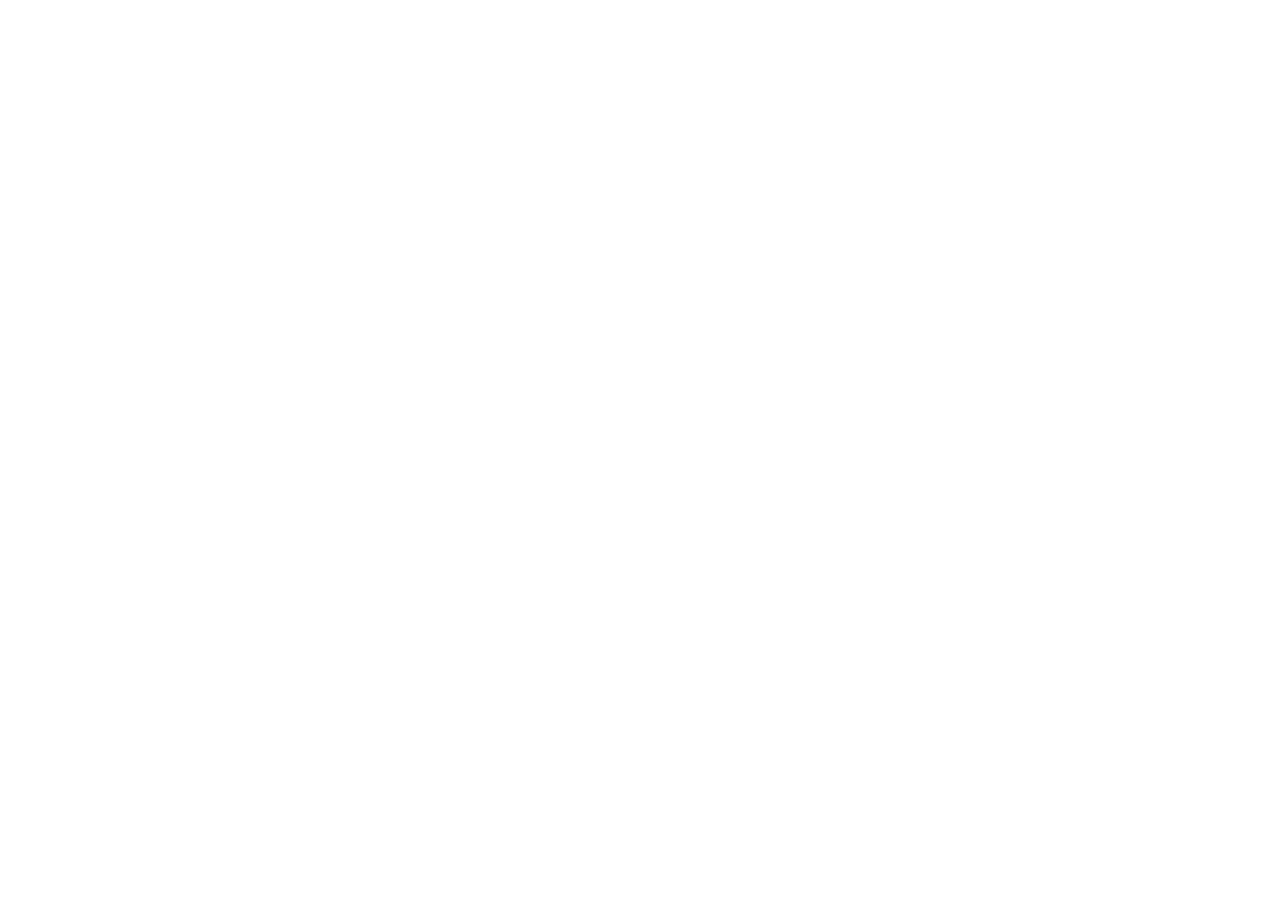
==== index.html @ 10f25dc4 "Initial commit" ====
<!doctype html> 
<html lang='it'> 
    <head>
        <meta charset='utf-8'> 
        <meta name='viewport' content='width=device-width, initial-scale=1'>
        <meta name='author' content='Diego Cavenati'>
        <title></title>
        <!-- Font -->

        <!-- Font awesome -->
        <link rel='stylesheet' href='https://cdnjs.cloudflare.com/ajax/libs/font-awesome/6.2.0/css/all.min.css'>
        <!-- Bootstrap CSS -->
        <link href='https://cdn.jsdelivr.net/npm/bootstrap@5.2.1/dist/css/bootstrap.min.css' rel='stylesheet' integrity='sha384-iYQeCzEYFbKjA/T2uDLTpkwGzCiq6soy8tYaI1GyVh/UjpbCx/TYkiZhlZB6+fzT' crossorigin='anonymous'>
        <!-- Personal CSS -->
        <link rel='stylesheet' href='./assets/css/style.css'>
    </head>
    <body>





        <!-- Personal script -->
        <script src='./assets/js/main.js'></script>
        <!-- Bootstrap script -->
        <script src='https://cdn.jsdelivr.net/npm/@popperjs/core@2.11.6/dist/umd/popper.min.js' integrity='sha384-oBqDVmMz9ATKxIep9tiCxS/Z9fNfEXiDAYTujMAeBAsjFuCZSmKbSSUnQlmh/jp3' crossorigin='anonymous'></script>
        <script src='https://cdn.jsdelivr.net/npm/bootstrap@5.2.1/dist/js/bootstrap.bundle.min.js' integrity='sha384-u1OknCvxWvY5kfmNBILK2hRnQC3Pr17a+RTT6rIHI7NnikvbZlHgTPOOmMi466C8' crossorigin='anonymous'></script>
    </body>
</html>
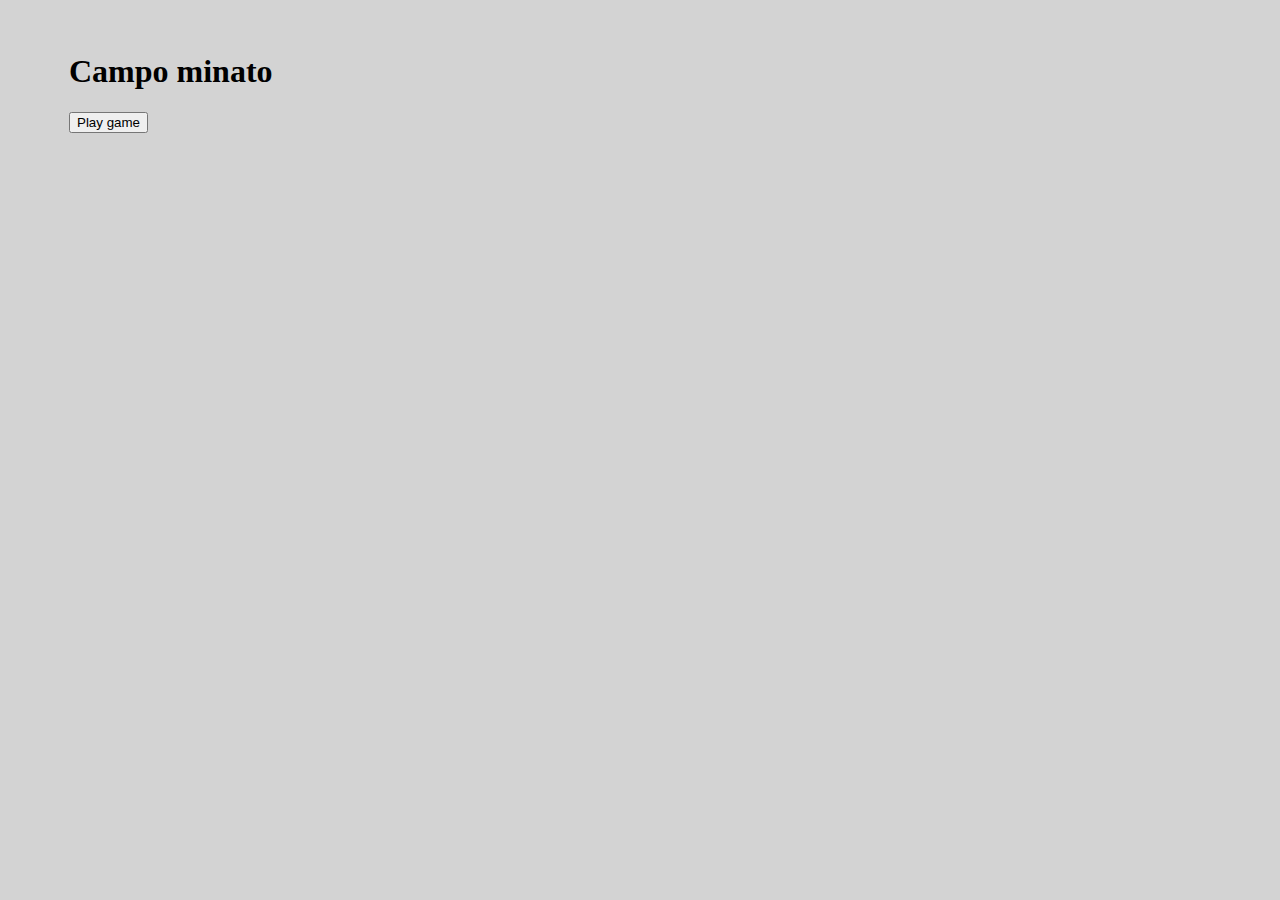
==== commit 680455eb: "added structure and delivery" ====
--- a/index.html
+++ b/index.html
@@ -4,7 +4,7 @@
         <meta charset='utf-8'> 
         <meta name='viewport' content='width=device-width, initial-scale=1'>
         <meta name='author' content='Diego Cavenati'>
-        <title></title>
+        <title>Campominato grid</title>
         <!-- Font -->
 
         <!-- Font awesome -->
@@ -16,8 +16,19 @@
     </head>
     <body>
 
+        <div class="container">
+            
+            <div class="row">
+                <div class="col-12">
+                    <h1>Campo minato</h1>
+                    <button id="play">Play game</button>
+                </div>
+            </div>
 
-
+            <div class="grid">
+                <!-- contenuto JS -->
+            </div>
+        </div>
 
 
         <!-- Personal script -->
--- a/assets/css/style.css
+++ b/assets/css/style.css
@@ -0,0 +1,28 @@
+body {
+    background-color: lightgray;
+}
+
+.container {
+    display: flex;
+    flex-wrap: wrap;
+    max-width: 1142px;
+    margin:  2rem auto;
+}
+
+.cell {
+    display: flex;
+    justify-content: center;
+    align-items: center;
+    width: calc(100% / 8);
+    aspect-ratio: 1/1;
+    border: 2px solid white;
+    color: gray;
+}
+
+.cell.active {
+    background-color: blue;
+}
+
+.cell.red {
+    background-color: red;
+}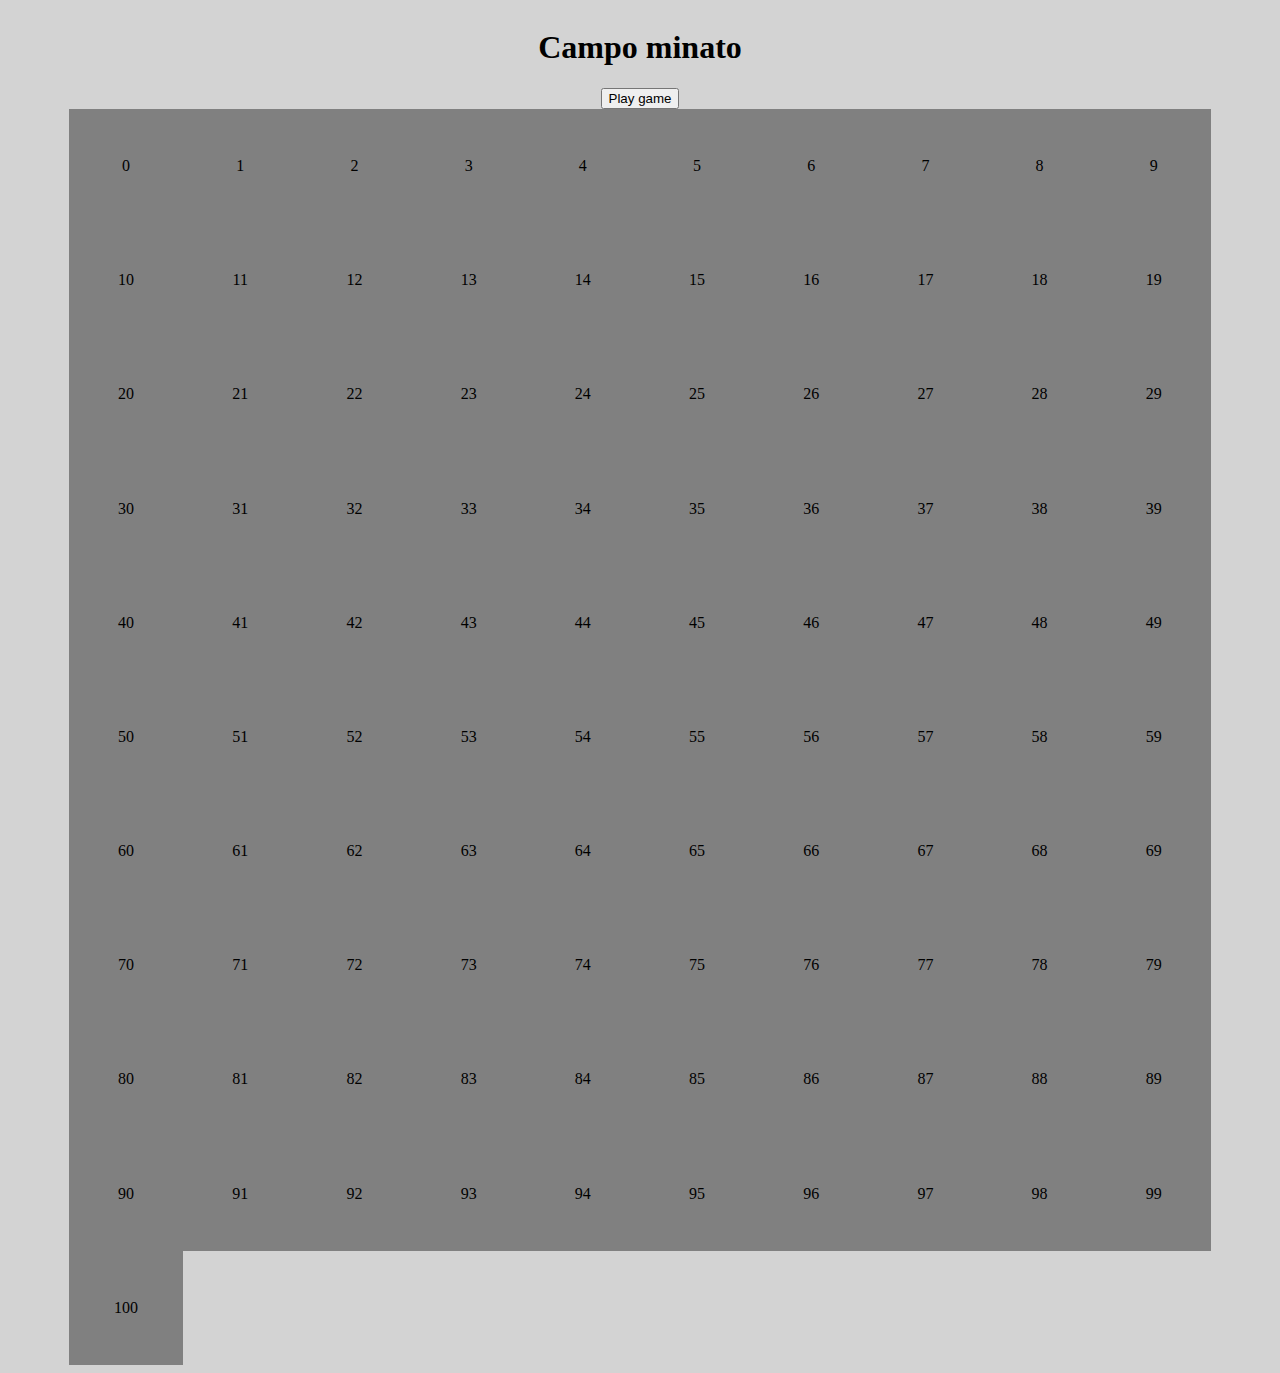
==== commit 66853242: "generate grid with number and click event" ====
--- a/index.html
+++ b/index.html
@@ -10,7 +10,7 @@
         <!-- Font awesome -->
         <link rel='stylesheet' href='https://cdnjs.cloudflare.com/ajax/libs/font-awesome/6.2.0/css/all.min.css'>
         <!-- Bootstrap CSS -->
-        <link href='https://cdn.jsdelivr.net/npm/bootstrap@5.2.1/dist/css/bootstrap.min.css' rel='stylesheet' integrity='sha384-iYQeCzEYFbKjA/T2uDLTpkwGzCiq6soy8tYaI1GyVh/UjpbCx/TYkiZhlZB6+fzT' crossorigin='anonymous'>
+        <!-- <link href='https://cdn.jsdelivr.net/npm/bootstrap@5.2.1/dist/css/bootstrap.min.css' rel='stylesheet' integrity='sha384-iYQeCzEYFbKjA/T2uDLTpkwGzCiq6soy8tYaI1GyVh/UjpbCx/TYkiZhlZB6+fzT' crossorigin='anonymous'> -->
         <!-- Personal CSS -->
         <link rel='stylesheet' href='./assets/css/style.css'>
     </head>
@@ -34,7 +34,7 @@
         <!-- Personal script -->
         <script src='./assets/js/main.js'></script>
         <!-- Bootstrap script -->
-        <script src='https://cdn.jsdelivr.net/npm/@popperjs/core@2.11.6/dist/umd/popper.min.js' integrity='sha384-oBqDVmMz9ATKxIep9tiCxS/Z9fNfEXiDAYTujMAeBAsjFuCZSmKbSSUnQlmh/jp3' crossorigin='anonymous'></script>
-        <script src='https://cdn.jsdelivr.net/npm/bootstrap@5.2.1/dist/js/bootstrap.bundle.min.js' integrity='sha384-u1OknCvxWvY5kfmNBILK2hRnQC3Pr17a+RTT6rIHI7NnikvbZlHgTPOOmMi466C8' crossorigin='anonymous'></script>
+        <!-- <script src='https://cdn.jsdelivr.net/npm/@popperjs/core@2.11.6/dist/umd/popper.min.js' integrity='sha384-oBqDVmMz9ATKxIep9tiCxS/Z9fNfEXiDAYTujMAeBAsjFuCZSmKbSSUnQlmh/jp3' crossorigin='anonymous'></script>
+        <script src='https://cdn.jsdelivr.net/npm/bootstrap@5.2.1/dist/js/bootstrap.bundle.min.js' integrity='sha384-u1OknCvxWvY5kfmNBILK2hRnQC3Pr17a+RTT6rIHI7NnikvbZlHgTPOOmMi466C8' crossorigin='anonymous'></script> -->
     </body>
 </html>--- a/assets/css/style.css
+++ b/assets/css/style.css
@@ -4,25 +4,32 @@
 
 .container {
     display: flex;
+    flex-direction: column;
     flex-wrap: wrap;
     max-width: 1142px;
-    margin:  2rem auto;
+    margin:  0 auto;
+}
+
+.row {
+    text-align: center;
+}
+
+.grid {
+    display: flex;
+    flex-direction: row;
+    flex-wrap: wrap;
+    width: 100%;
 }
 
 .cell {
     display: flex;
     justify-content: center;
     align-items: center;
-    width: calc(100% / 8);
+    width: calc(100% / 10);
     aspect-ratio: 1/1;
-    border: 2px solid white;
-    color: gray;
+    background-color: gray;
 }
 
 .cell.active {
     background-color: blue;
-}
-
-.cell.red {
-    background-color: red;
 }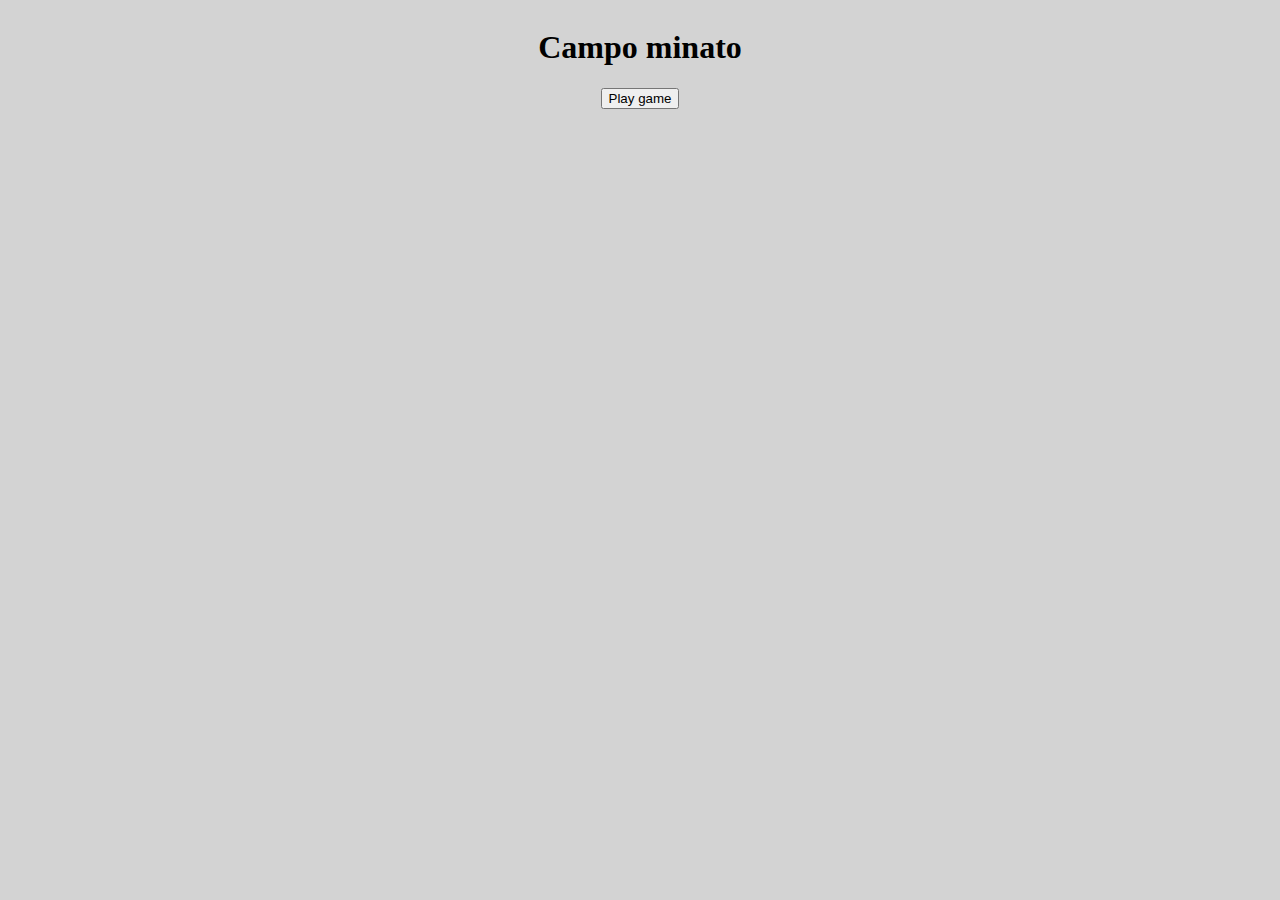
==== commit eccc57e7: "add event listener, generate grid after click" ====
--- a/index.html
+++ b/index.html
@@ -21,7 +21,7 @@
             <div class="row">
                 <div class="col-12">
                     <h1>Campo minato</h1>
-                    <button id="play">Play game</button>
+                    <button class="play">Play game</button>
                 </div>
             </div>
 
--- a/assets/css/style.css
+++ b/assets/css/style.css
@@ -21,6 +21,10 @@
     width: 100%;
 }
 
+.play {
+    margin-bottom: 1rem;
+}
+
 .cell {
     display: flex;
     justify-content: center;
